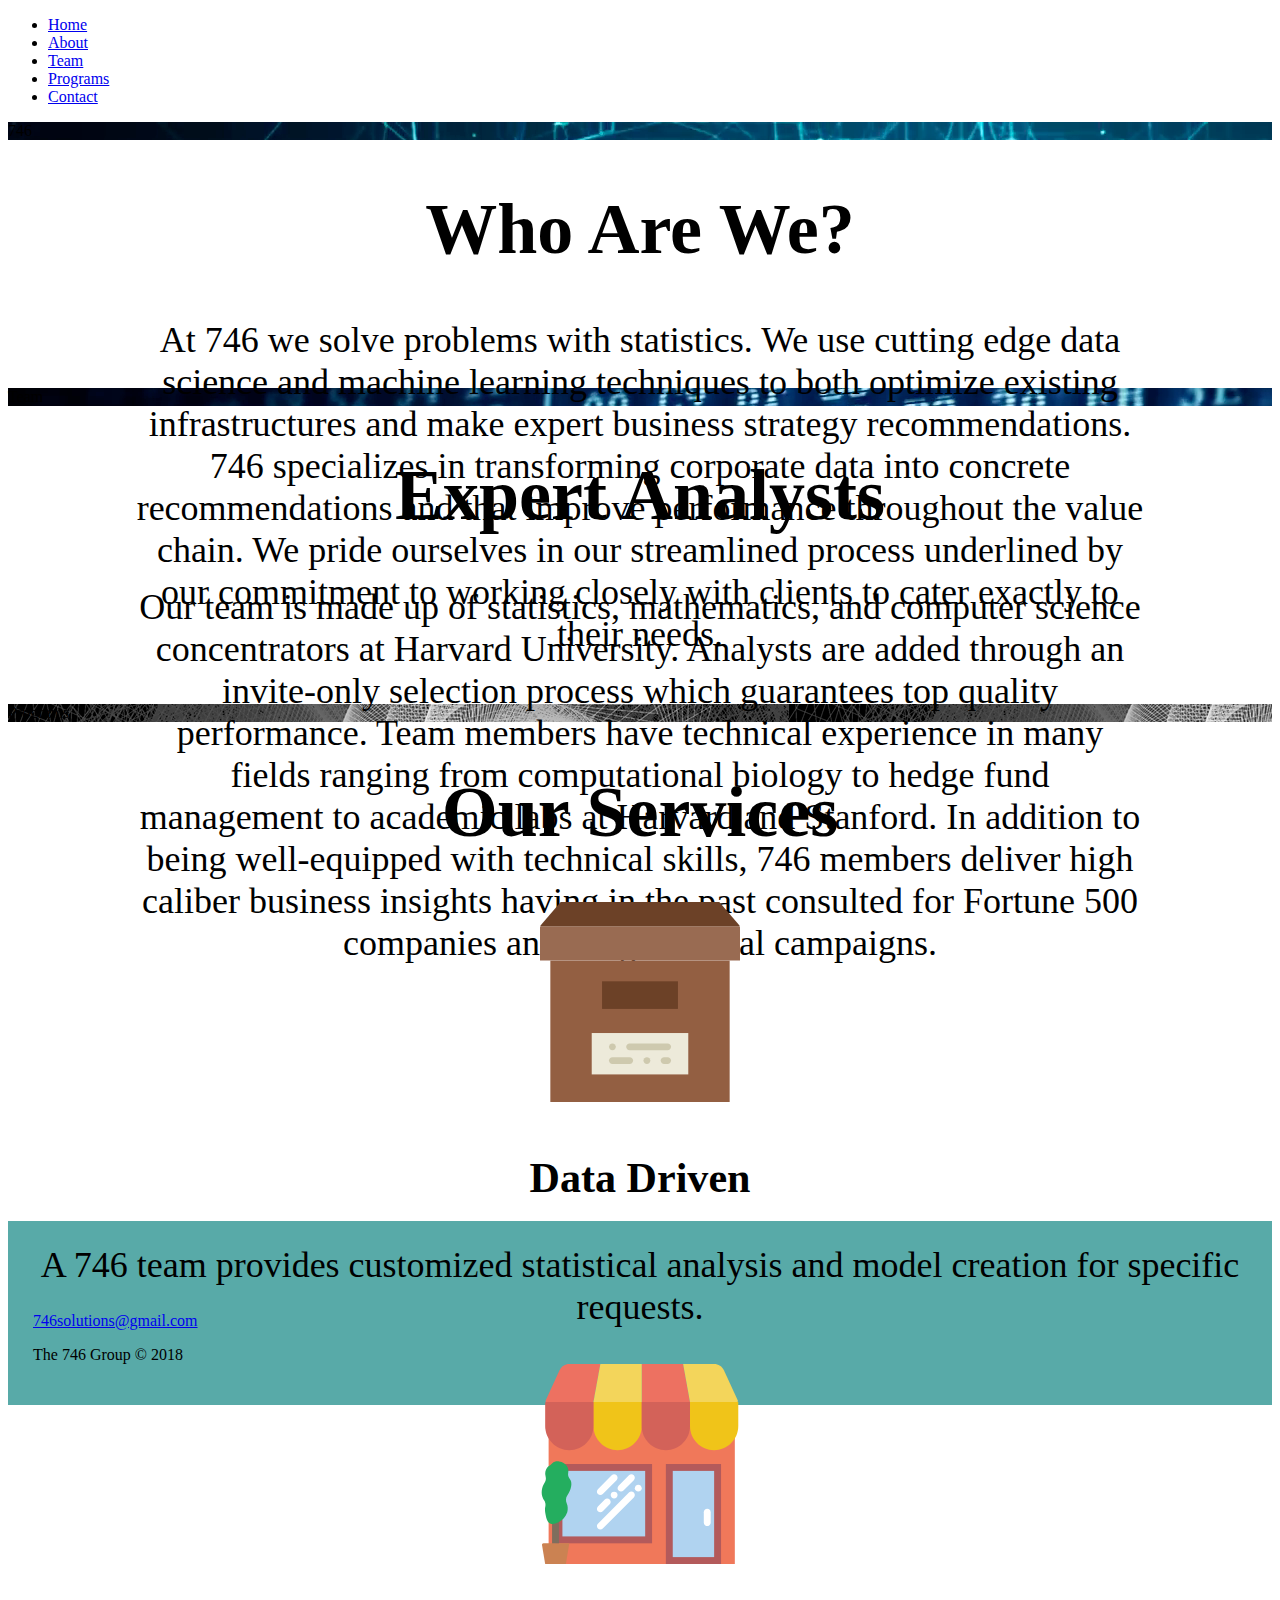
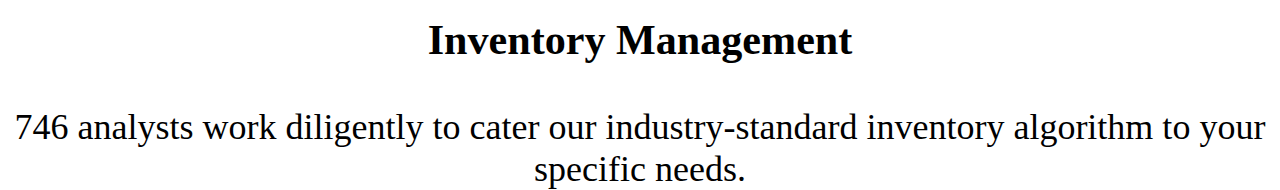
==== website/index.html @ a14eeab8 "added backup of the website from the initial hostgator setup; moved old flask code to old_flask_webs" ====
<!DOCTYPE html>
<html lang="en">
</html>
<head>
	<title>746: Statistical Consulting</title>
	<meta charset="utf-8">
	<link rel="stylesheet" type='text/css' href="/static/css/base.css">
</head>
<ul class="sticky-top">
  <li><a href="/">Home</a></li>
  <li><a href="#about">About</a></li>
  <li><a href="#team">Team</a></li>
  <li><a href="#programs">Programs</a></li>
  <li><a href="#contact">Contact</a></li>
</ul>
<body>
	<div class="parallax" style="background-image: url('static/images/set1.png'); height: 100%;">
		<div class="caption"><span class="border" style="padding-right: 8px;">746</span></div>
	</div>

	<section id="about">
	  <div style="height:200px;background-color:white;font-size:36px;text-align: center;">
	    <h1>Who Are We?</h1>
	    <p style="width: 80%; margin: auto;">At 746 we solve problems with statistics. We use cutting edge data science and machine learning techniques to both optimize existing infrastructures and make expert business strategy recommendations. 746 specializes in transforming corporate data into concrete recommendations and  that improve performance throughout the value chain. We pride ourselves in our streamlined process underlined by our commitment to working closely with clients to cater exactly to their needs. </p>
	  </div>
	</section>

	<div class="parallax" style="background-image: url('static/images/set2.png'); height: 40%;">
		<div class="caption"><span class="border">Team</span></div>
	</div>

	<section id="team">
	  <div style="height:250px;background-color:white;font-size:36px;text-align: center;">
	  	<h1>Expert Analysts</h1>
	    <p style="width: 80%; margin: 25px auto;">Our team is made up of statistics, mathematics, and computer science concentrators at Harvard University. Analysts are added through an invite-only selection process which guarantees top quality performance. Team members have technical experience in many fields ranging from computational biology to hedge fund management to academic labs at Harvard and Stanford. In addition to being well-equipped with technical skills, 746 members deliver high caliber business insights having in the past consulted for Fortune 500 companies and congressional campaigns.</p>
	  </div>
	</section>

	<div class="parallax" style="background-image: url('static/images/set3.png'); height: 40%;">
		<div class="caption"><span class="border">Programs</span></div>
	</div>

	<section id="programs">
	  <div style="height:450px;background-color:white;font-size:36px;text-align: center;">
	    <h1>Our Services</h1>
	    <div class="programs">
	    	<div class="program-container">
	    		<img src="static/images/data.svg" style="width: auto; height: 200px;">
	    		<h3>Data Driven</h3>
	    		<p>A 746 team provides customized statistical analysis and model creation for specific requests.</p>
	    	</div>
	    	<div class="program-container">
	    		<img src="static/images/inventory.svg" style="width: auto; height: 200px;">
	    		<h3>Inventory Management</h3>
	    		<p>746 analysts work diligently to cater our industry-standard inventory algorithm to your specific needs.</p>
	    	</div>
	    </div>
	  </div>
	</section>

	<div class="parallax" style="background-image: url('static/images/set4.png'); height: 40%;">
	</div>
</body>
<footer>
	<div style="height: 100%; width: 100%; background-color: #58AAA8;">
		<div style="padding: 75px 25px 25px;">
			<p class="footer-text"><a href="mailto:746solutions@gmail.com">746solutions@gmail.com</a></p>
			<p class="footer-text">The 746 Group © 2018</p>
		</div>
	</div>
</footer>
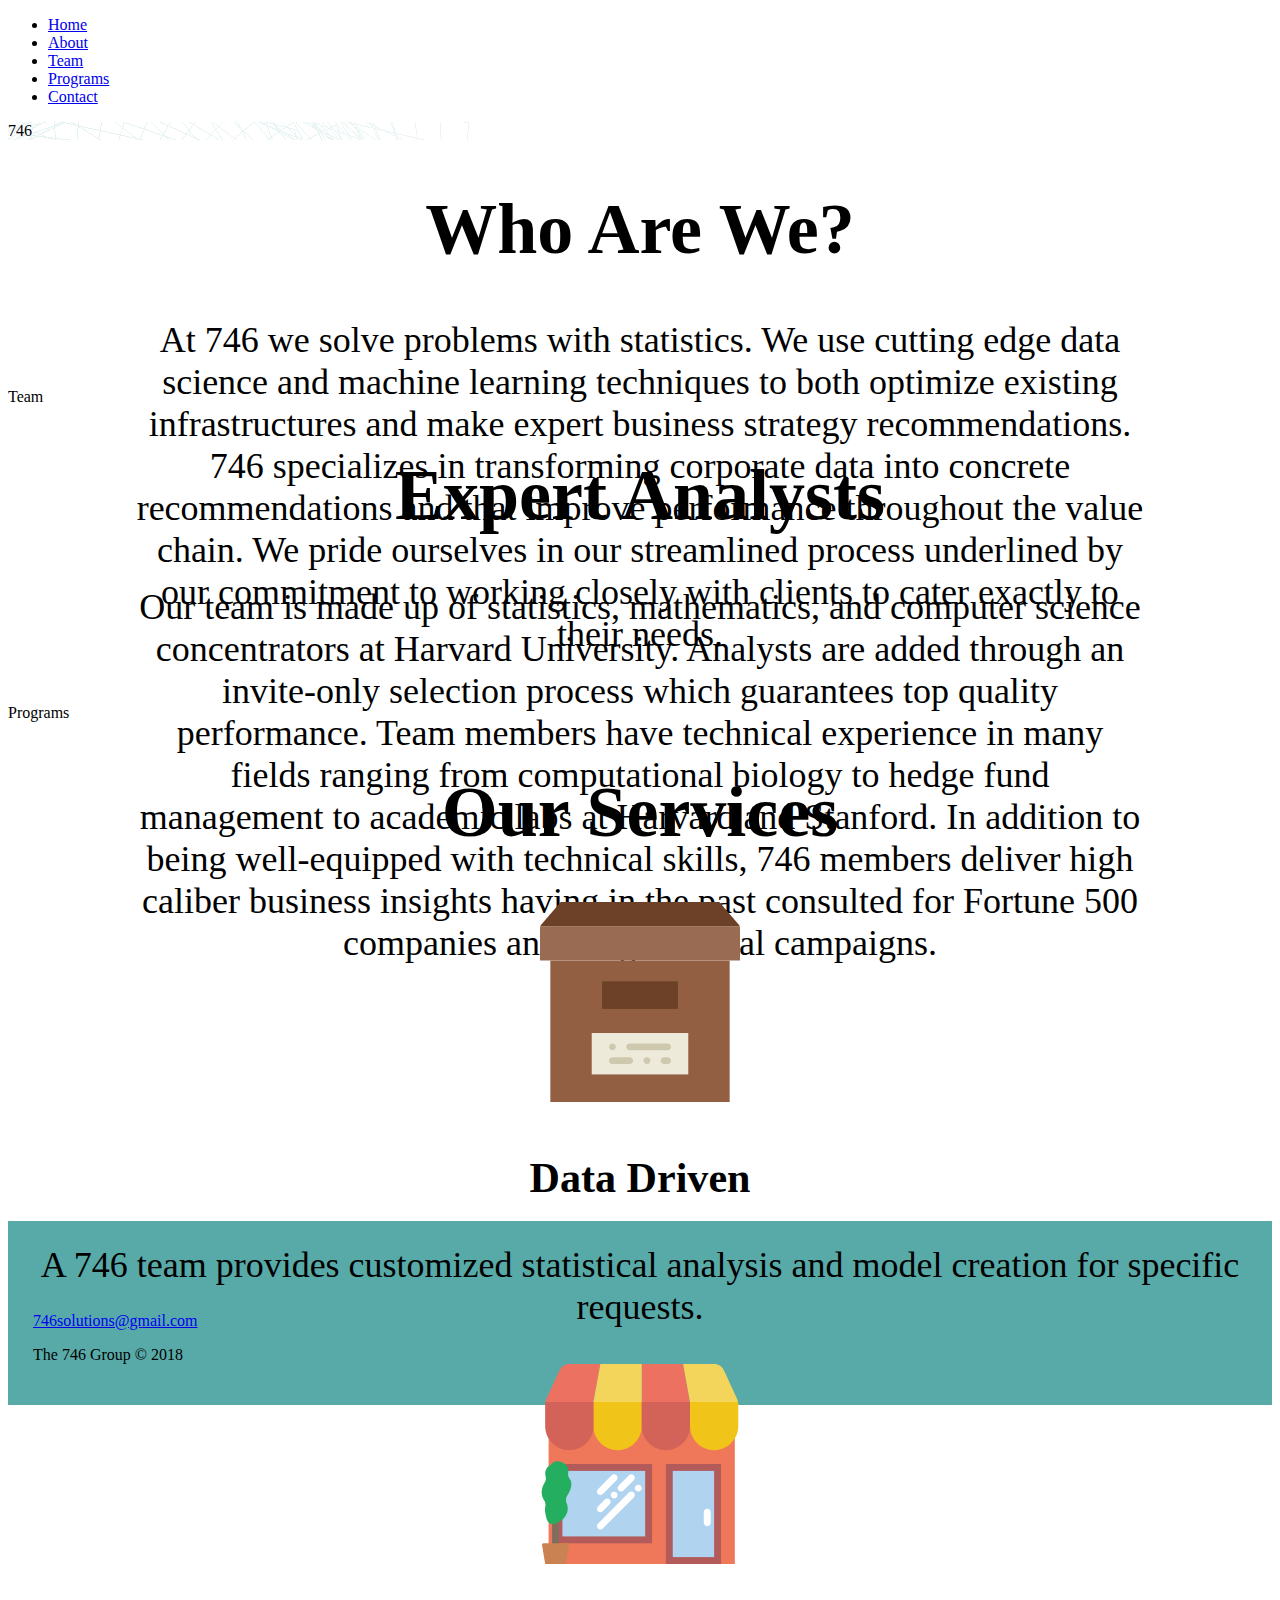
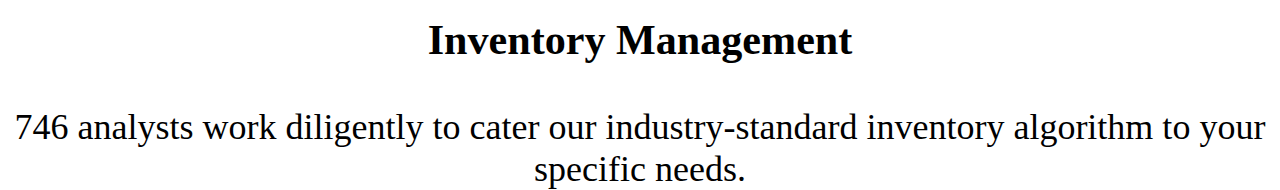
==== commit bd06f552: "Played with images - attempt 1" ====
--- a/website/index.html
+++ b/website/index.html
@@ -14,7 +14,7 @@
   <li><a href="#contact">Contact</a></li>
 </ul>
 <body>
-	<div class="parallax" style="background-image: url('static/images/set1.png'); height: 100%;">
+	<div class="parallax" style="background-image: url('static/images/spiral.PNG'); height: 100%;">
 		<div class="caption"><span class="border" style="padding-right: 8px;">746</span></div>
 	</div>
 
@@ -25,7 +25,7 @@
 	  </div>
 	</section>
 
-	<div class="parallax" style="background-image: url('static/images/set2.png'); height: 40%;">
+	<div class="parallax" style="background-image: url('static/images/lavalamp1.png'); height: 40%;">
 		<div class="caption"><span class="border">Team</span></div>
 	</div>
 
@@ -36,7 +36,7 @@
 	  </div>
 	</section>
 
-	<div class="parallax" style="background-image: url('static/images/set3.png'); height: 40%;">
+	<div class="parallax" style="background-image: url('static/images/lavalamp3.png'); height: 40%;">
 		<div class="caption"><span class="border">Programs</span></div>
 	</div>
 
